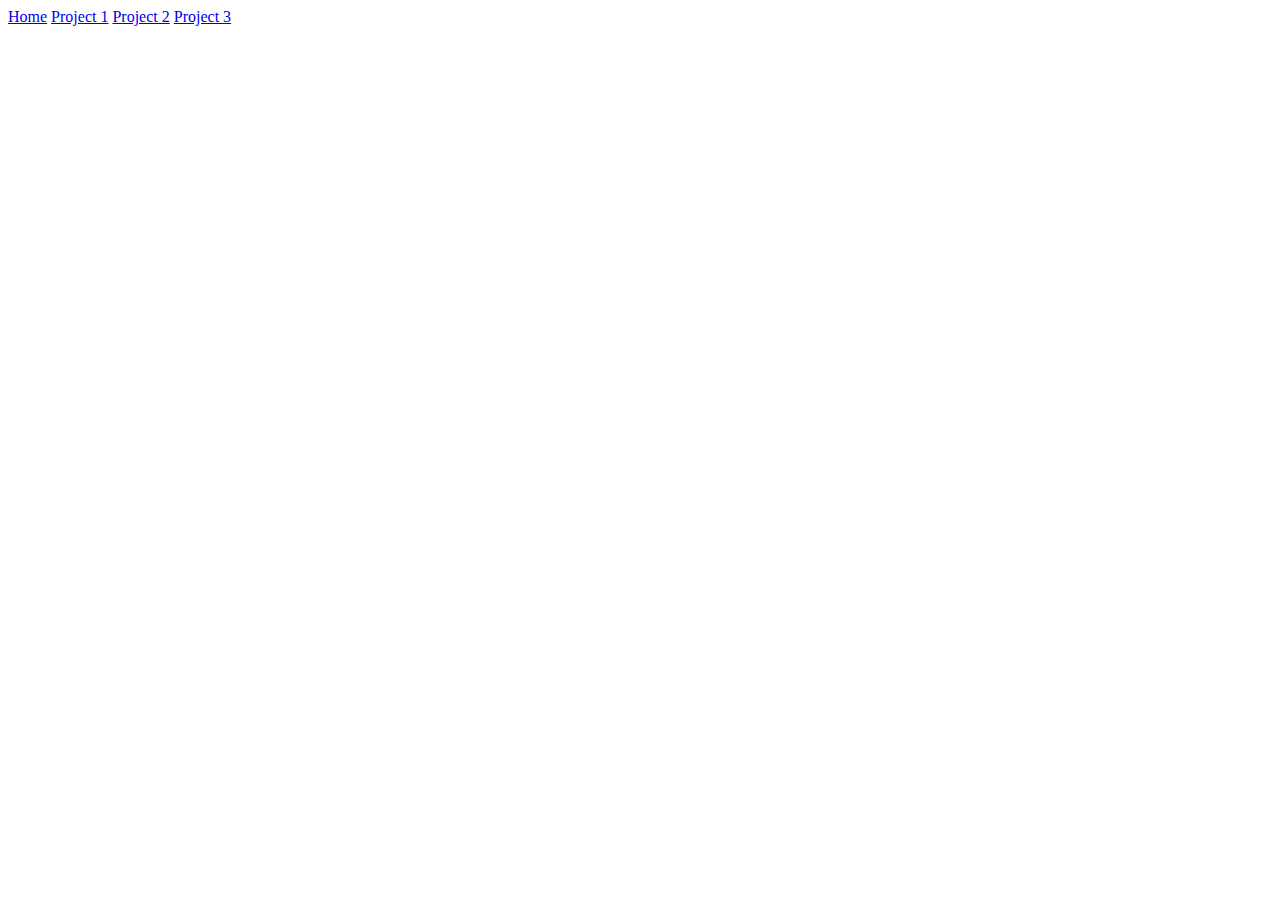
==== index.html @ 4eace86f "start" ====
<!DOCTYPE html>
<html lang="en">
<head>
    <meta charset="UTF-8">
    <meta name="viewport" content="width=device-width, initial-scale=1.0">
    <title>Document</title>
</head>
<link rel="stylesheet" type="text/css" href="styles.css" />
<body>

<div class="topnav">
    <a class=""active" href="#home">Home</a>
    <a href="#project 1">Project 1</a>
    <a href="#project 2">Project 2</a>
    <a href="#project 3">Project 3</a>
</div>



</body>
</html>
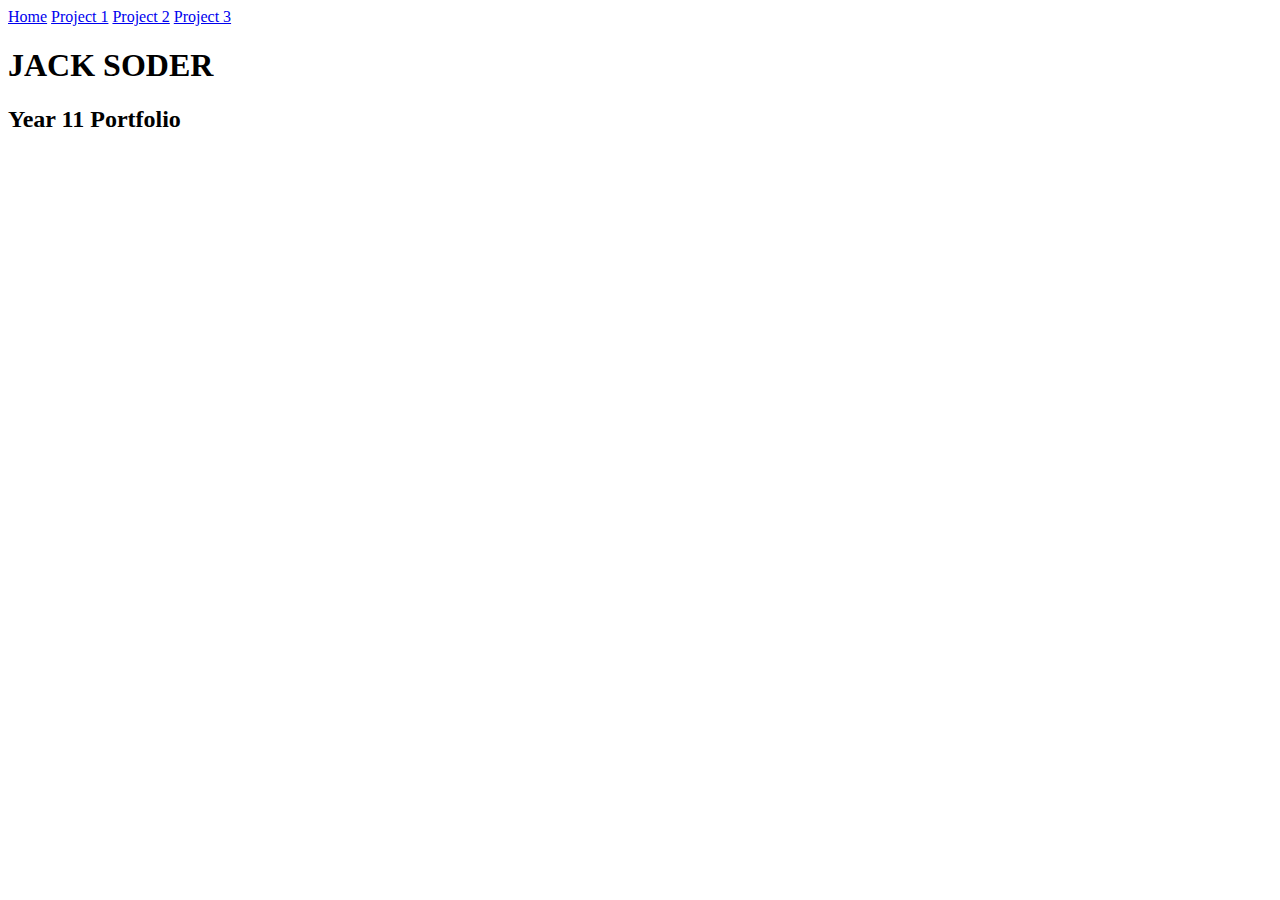
==== commit bab4ad65: "test" ====
--- a/index.html
+++ b/index.html
@@ -16,6 +16,8 @@
 </div>
 
 
+<h1> JACK SODER</h1>
+<h2>Year 11 Portfolio</h2>
 
 </body>
 </html>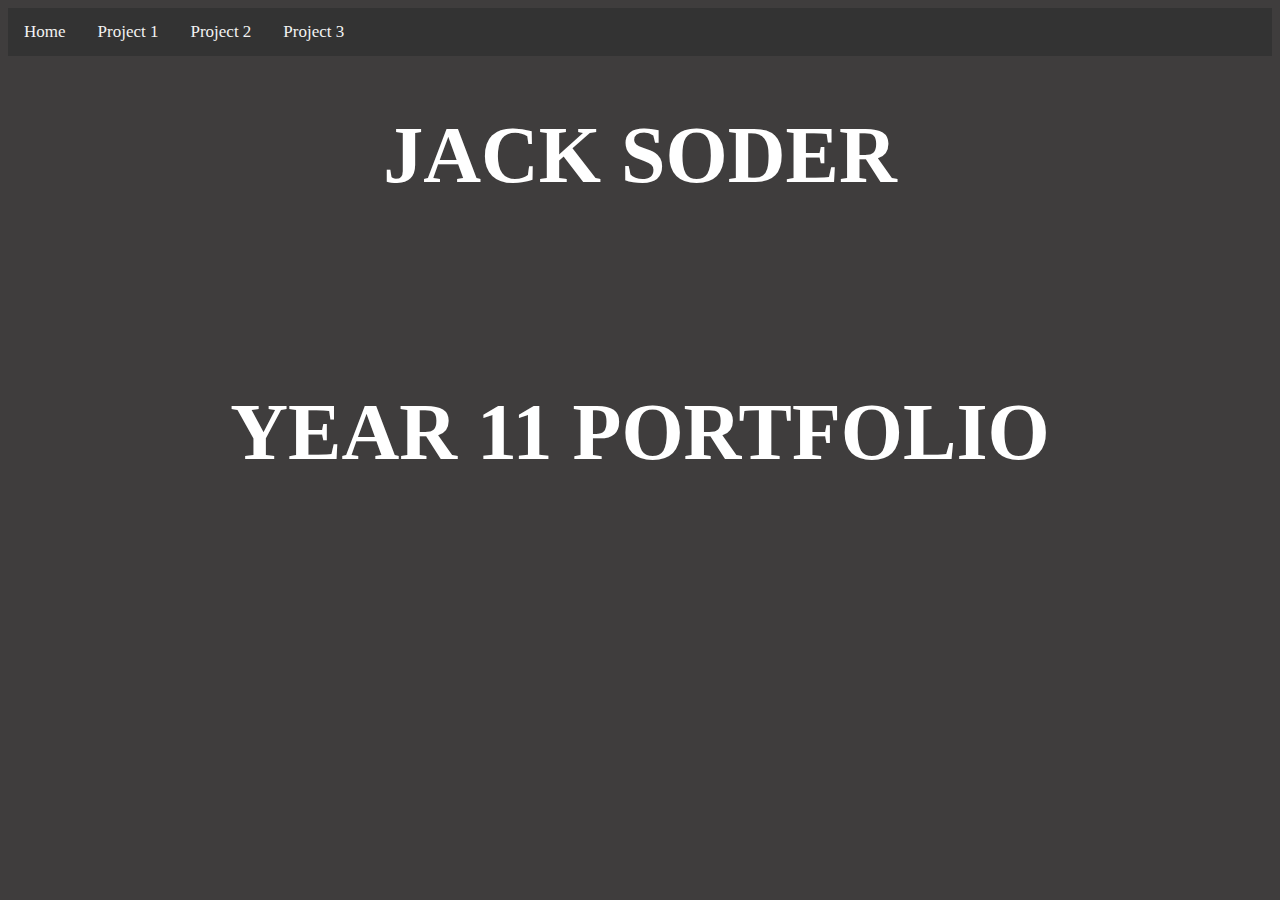
==== commit db6f621e: "nearly done" ====
--- a/index.html
+++ b/index.html
@@ -3,21 +3,24 @@
 <head>
     <meta charset="UTF-8">
     <meta name="viewport" content="width=device-width, initial-scale=1.0">
-    <title>Document</title>
+    <title>Jack Y11 Portfolio - Home </title>
+    <link rel="stylesheet" href="style.css"/>
 </head>
-<link rel="stylesheet" type="text/css" href="styles.css" />
 <body>
+   
+ <div class="topnav">
+        <a class="active" href="#home">Home</a>
+        <a href="project1.html">Project 1</a>
+        <a href="project2.html">Project 2</a>
+        <a href="project3.html">Project 3</a> 
+ </div>
 
-<div class="topnav">
-    <a class=""active" href="#home">Home</a>
-    <a href="#project 1">Project 1</a>
-    <a href="#project 2">Project 2</a>
-    <a href="#project 3">Project 3</a>
-</div>
+ <h1 class="hometext">JACK SODER</h1>
+ <h2 class="hometext">YEAR 11 PORTFOLIO</h2>
+        
+ 
 
-
-<h1> JACK SODER</h1>
-<h2>Year 11 Portfolio</h2>
+      
 
 </body>
 </html>--- a/style.css
+++ b/style.css
@@ -0,0 +1,140 @@
+
+body {
+background-color:rgb(63, 61, 61);
+
+}
+
+h1 {
+  color:white;
+  font-family: fantasy;
+  font-size: 80px;
+  text-align: center;
+}
+
+h2 {
+  text-align: center;
+  color:white;
+  font-family: fantasy;
+  font-size: 55px;
+  text-align: center;
+}
+
+
+
+
+body, html {
+  height: 50%;
+}
+
+
+
+.topnav {
+  background-color: #333;
+  overflow: hidden;
+}
+
+.topnav a {
+  float: left;
+  color: #f2f2f2;
+  text-align: center;
+  padding: 14px 16px;
+  text-decoration: none;
+  font-size: 17px;
+}
+
+.topnav a:hover {
+  background-color: #00c8ff;
+  color: rgb(0, 0, 0);
+}
+
+
+
+
+h1 {
+  padding-bottom: 120px;
+ 
+}
+
+.lefttext {
+  text-align: left;
+  margin-left: 5%;
+
+}
+
+
+.bodytext {
+  font-size: 24px;
+  color: white ;
+  text-align: left;
+  padding-right: 60%;
+  margin-left: 5%;
+}
+
+
+li {
+  font-size: 20px;
+  margin-left: 5%;
+  color: white
+  
+  
+}
+
+.right {
+  padding-right: 20px;
+  margin-left: 56%;
+  margin-right: 10px;
+  width: 37%;
+  padding-bottom: 90%;
+}
+
+hr.rounded {
+  border-top: 3px solid white;
+  border-radius: 5px;
+
+}
+
+h4 {
+  margin-left: 5%;
+
+}
+
+.smallertext {
+  font-size: 21px;
+  color: white ;
+  text-align: center;
+  margin-left: 5%;
+  
+}
+
+.h3head {
+  color:white;
+  font-family: fantasy;
+  text-align: left;
+  margin-left: 5%;
+  font-size: 45px;
+
+
+}
+
+.list2 {
+  text-align: right;
+  padding-left: 50%;
+  margin-right:10% ;
+  
+}
+
+.titles2 {
+  text-align: right;
+  font-size: 20px;
+  color: white ;
+  margin-right: 35%;
+  
+}
+
+.hometext {
+  color:white;
+  font-family: fantasy;
+  font-size: 80px;
+  text-align: center;
+  
+}